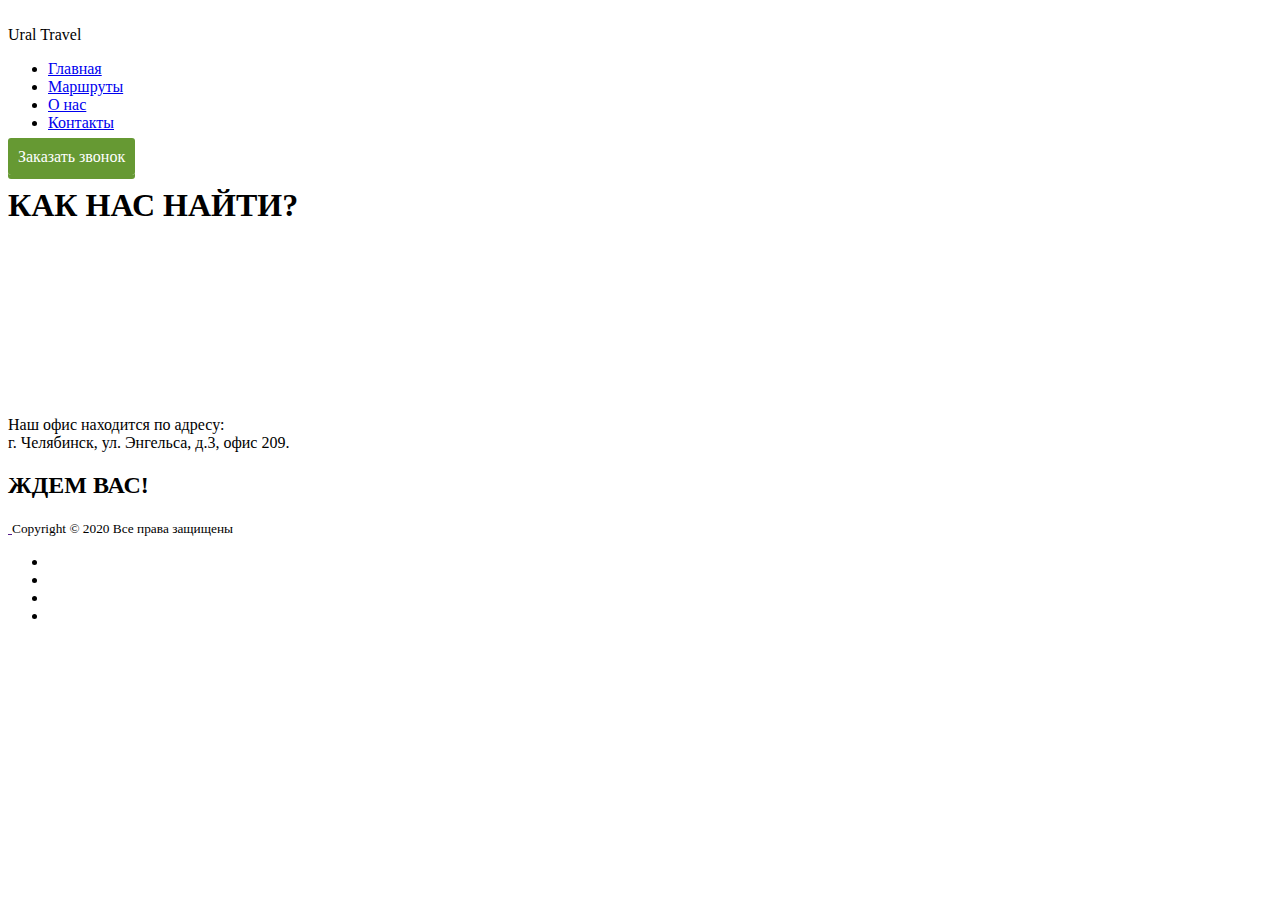
==== contact.html @ 3e75eaa5 "Add files via upload" ====
<!DOCTYPE html>
<html lang="ru">
<head>
    <meta charset="UTF-8">
    <meta name="viewport" content="width=device-width, initial-scale=1.0">
    <title>Ural Travel</title>
    <link rel="stylesheet" href="/css/normalize.css">
    <link rel="stylesheet" href="/css/style.css">
    <link rel="stylesheet/less" type="text/css" href="less/main.less" />
    <script src="js/less.js" type="text/javascript"></script>
</head>
<body>
        <header class="header">
            <div class="containr header-container">
                <a href="" class="logo">
                <img src="/img/logo.png" alt="" class="logo-img">    
                </a>
                <div class="text-logo">
                   Ural Travel 
                </div>
                <nav class="nav">
                    <ul class="nav-list">
                        <li class="nav-item"> 
                            <a href="index.html" class="nav-link">Главная</a>
                        </li>   
                        <li class="nav-item"> 
                            <a href="routes.html" class="nav-link">Маршруты</a>
                        </li>   
                        <li class="nav-item"> 
                            <a href="about.html" class="nav-link">О нас</a>
                        </li>   
                        <li class="nav-item"> 
                            <a href="contact.html" class="nav-link">Контакты</a>
                        </li>    
                       </ul>
                  </nav>
                <a href="#modal" class="button openModal">
                    Заказать звонок
                </a>
            </div>
        </header>
        <main>
            <section class="containr contact-info" >
                <h1> КАК НАС НАЙТИ?</h1>
                <div class="map">
                <iframe src="https://yandex.ru/map-widget/v1/?um=constructor%3A4351552fef31f3d10711c2ebe1f6ad35624b3b4356fa27121176d644fba751ba&amp;source=constructor" frameborder="0">
                </iframe>
                <div>
                <p>
                    Наш офис находится по адресу:<br>
                    г. Челябинск, ул. Энгельса, д.3, офис 209.
                </p>
                <h2> ЖДЕМ ВАС!</h2> 

            </section>
        </main>
        <footer class="footer">
            <div class="containr footer-container">
                <div class="footer-left">
                    <a href="" class="footer-logo">
                        <img src="/img/logo.png" alt="" class="footer-logo-img">    
                        </a>
                        <small class="footer-copyrights"> 
                            Copyright © 2020 Все права защищены
                        </small>
                </div>
                <div class="footer-right">
                    <ul class="footer-social-list">
                        <li class="footer-social-item">
                            <a href="" class="footer-social-link">
                                <span class="footer-social-icon footer-social-icon-mail"></span>
                            </a>
                        </li>

                        <li class="footer-social-item">
                            <a href="" class="footer-social-link">
                                <span class="footer-social-icon footer-social-icon-telegram"></span>
                            </a>
                        </li>

                        <li class="footer-social-item">
                            <a href="" class="footer-social-link">
                                <span class="footer-social-icon footer-social-icon-viber"></span>
                            </a>
                        </li>
                        <li class="footer-social-item">
                            <a href="" class="footer-social-link">
                                <span class="footer-social-icon footer-social-icon-instagram"></span>
                            </a>
                        </li>
                    </ul>
                </div>
            </div>
        </footer>
        <div id="modal" class="modal">
            <div>
               <p>Оставьте ваш телефон<br/>и наш консультант свяжется с вами</p>
               <form id="backPhone" name="backPhone">
                   <input name="telephone" type="Tel" id="telForm" maxlength="20" placeholder="Введите ваш телефон" required=”required” />
                   <button id="telButton" type="submit" form="backPhone">Получить прайс </button>
                </form>
               
                <a href="#close" title="Закрыть"></a>
            </div>        
        </div>
</body>
</html>
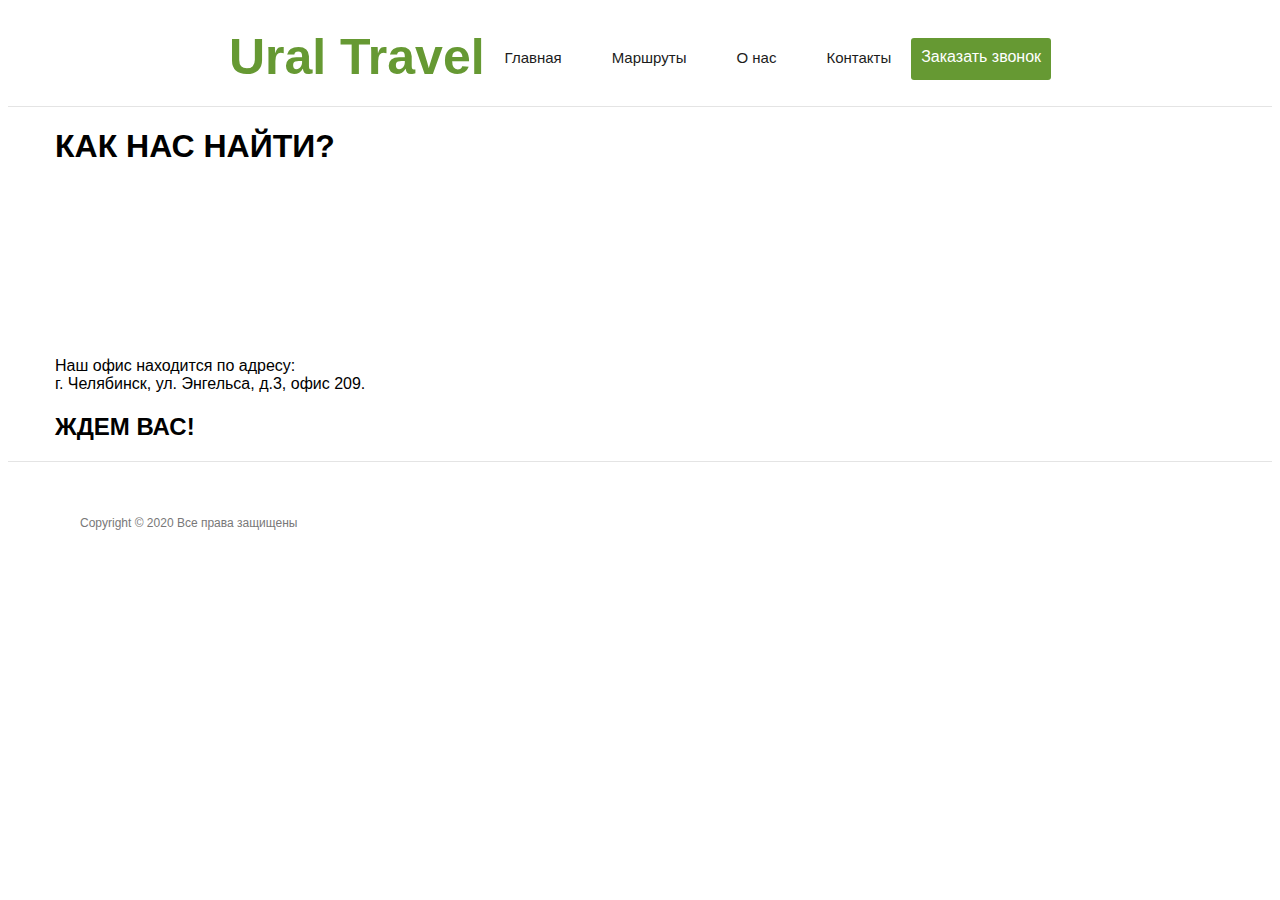
==== commit 637062ba: "Update contact.html" ====
--- a/contact.html
+++ b/contact.html
@@ -4,8 +4,8 @@
     <meta charset="UTF-8">
     <meta name="viewport" content="width=device-width, initial-scale=1.0">
     <title>Ural Travel</title>
-    <link rel="stylesheet" href="/css/normalize.css">
-    <link rel="stylesheet" href="/css/style.css">
+    <link rel="stylesheet" href="css/normalize.css">
+    <link rel="stylesheet" href="css/style.css">
     <link rel="stylesheet/less" type="text/css" href="less/main.less" />
     <script src="js/less.js" type="text/javascript"></script>
 </head>
@@ -104,4 +104,4 @@
             </div>        
         </div>
 </body>
-</html>+</html>
--- a/css/style.css
+++ b/css/style.css
@@ -0,0 +1,466 @@
+/* open-sans-300 - latin_cyrillic */
+@font-face {
+    font-family: 'Open Sans';
+    font-style: normal;
+    font-weight: 300;
+    src: local('Open Sans Light'), local('OpenSans-Light'),
+         url('../fonts/open-sans-v18-latin_cyrillic-300.woff2') format('woff2'), /* Super Modern Browsers */
+         url('../fonts/open-sans-v18-latin_cyrillic-300.woff') format('woff'); /* Modern Browsers */
+  }
+  /* open-sans-regular - latin_cyrillic */
+  @font-face {
+    font-family: 'Open Sans';
+    font-style: normal;
+    font-weight: 400;
+    
+    src: local('Open Sans Regular'), local('OpenSans-Regular'),
+         url('../fonts/open-sans-v18-latin_cyrillic-regular.woff2') format('woff2'), /* Super Modern Browsers */
+         url('../fonts/open-sans-v18-latin_cyrillic-regular.woff') format('woff'); /* Modern Browsers */
+  }
+  /* open-sans-600 - latin_cyrillic */
+  @font-face {
+    font-family: 'Open Sans';
+    font-style: normal;
+    font-weight: 600;
+    src: local('Open Sans SemiBold'), local('OpenSans-SemiBold'),
+         url('../fonts/open-sans-v18-latin_cyrillic-600.woff2') format('woff2'), /* Super Modern Browsers */
+         url('../fonts/open-sans-v18-latin_cyrillic-600.woff') format('woff'); /* Modern Browsers */
+  }
+
+* {
+    box-sizing: border-box;
+}
+
+a {
+    text-decoration: none;
+    
+}
+
+a:active {
+    color : #669933;
+}
+
+ul {
+    margin: 0;
+    padding: 0;
+    list-style: none;   
+}
+
+.nav-list-routes {
+    width: 960px;
+    position: relative;
+    margin: 0 auto;
+}
+
+.nav-list-routes {
+    position: absolute;
+    left: 55%;
+    transform: translateX(-45%);
+    list-style: disc;
+    font-size: 30px;
+    color: #787878;
+    margin-bottom: 20px;
+    line-height: 2;
+    letter-spacing: 2px;
+}
+
+img {
+    max-width: 75%;
+}
+
+
+html {
+    font-family: 'Open Sans', sans-serif;
+}
+
+.containr {
+    max-width: 1200px;
+    margin-right: auto;
+    margin-left: auto;
+    padding-right: 15px;
+    padding-left: 15px;
+}
+.logo {
+    display: flex;
+    align-items: center;
+}
+
+.text-logo{
+    
+    font-weight: bold;
+    font-size: 50px;
+    color: #669933;
+}
+.map {
+ width: 100%;
+}
+/* header*/
+.header {
+    border-bottom: 1px solid #e4e4e4;
+    padding: 20px;
+}
+.header-container {
+    display: flex;
+    align-items: center;
+    justify-content: center;
+    height: 100%;
+    flex-wrap: wrap;
+}
+
+.header-btn{
+    margin-left: 40px;
+}
+.nav {margin: 20px;}
+.nav-list {
+    display: flex;
+    margin: auto;
+    
+}
+
+.nav-item{
+    font-size: 15px;
+    line-height: 1;
+}
+
+.nav-link {
+    color: #1c1c1c;
+}
+
+.nav-item.is-active .nav-link {
+ color: #669933;
+}
+
+.nav-item:not(:last-child) {
+    margin-right: 50px;
+}
+
+/* hero*/
+
+.section-hero {
+    background: url('../img/hero2.jpg') right center no-repeat white;
+    background-size: contain;
+    padding: 0;
+    height: 400px;
+    border-bottom: 1px solid #e4e4e4;
+}
+.hero-container {
+    padding-top: 60px;
+    overflow: 60px;
+}
+
+.hero-content{
+    max-width: 44%;
+}
+
+.section-hero-heading {
+    margin-top: 0;
+    margin-bottom: 30px;
+    font-size: 100px;
+    line-height: 52px;
+    font-weight: 300;
+    color: #1c1c1c;
+}
+
+.section-hero-description{
+    margin-top: 20px;
+    font-size: 18px;
+    line-height: 25px;
+    color: #787878;
+}
+
+.section-name {
+    margin-bottom: 20px;
+}
+
+.section-description {
+    margin-bottom: 30px;
+}
+
+.btn {
+    display: inline-block;
+    padding: 15px 30px;
+    font-size: 16px;
+    font-weight: 600;
+    line-height: 1;
+    text-transform: uppercase;
+    background-color: #669933;
+    color: white;
+    border-radius: 5px;
+    cursor: pointer;
+}
+
+/*index1.html Routes */
+.section-hero-routes {
+    background-size: contain;
+    padding: 0;
+}
+
+.section-hero-routes-heading {
+    margin-top: 0;
+    margin-bottom: 30px;
+    font-size: 20px;
+    text-align: center;
+    line-height: 52px;
+    font-weight: 200;
+    color: #1c1c1c;
+}
+
+.items-routes-parent {
+    display: flex;
+    flex-direction: column;
+    flex-wrap: wrap;
+    height: 1290px;
+}
+
+.item-routes-child {
+    
+    /*min-height: 150px;*/
+    max-width: 600px;
+    /*background-color: red;*/
+    padding: 40px 20px 0;
+    justify-content: space-between;
+    text-align: center;
+    position: relative;
+}
+.item-routes-child h2 {
+    margin-bottom: 0;
+    font-size: 20px;
+}
+.item-routes-child:nth-child(1), .item-routes-child:nth-child(2),
+.item-routes-child:nth-child(3), .item-routes-child:nth-child(4) {
+    border-right: 3px solid  #669933;
+    font-size: 10px;
+}
+.item-routes-child img { width: 80%;}
+.item-routes-child:nth-child(5) {
+    padding-top: 275px;
+}
+.circ {
+    width: 35px;
+    height: 35px;
+    border-radius:50%;
+    background-color:  #669933;
+    position: absolute;
+    right: -19px;
+    bottom: 0;
+}
+.item-routes-child:nth-child(5) .circ, 
+.item-routes-child:nth-child(6) .circ {
+    right: auto;
+    left: -19px;
+}
+.item-routes-child:first-child .circ {
+    width: 50px;
+    height: 50px;
+    right: -24px;
+}
+.item-routes-child:last-child .circ {
+    width: 50px;
+    height: 50px;
+    right: auto;
+    left: -26px;
+}
+.item-routes-child:first-child {border:none;}
+.item-routes-child:last-child {border-left:  2px solid  #669933;}
+/*=======================================*/
+.section-info-routes {
+    height: 500px;
+    background-image: url(/img/pic2.jpg);
+    background-repeat: no-repeat;
+    background-size: cover;
+    padding: 1px 0;
+    border-top: 1px solid #e4e4e4;
+}
+
+.section-info-routes h2 {
+    color: #669933;  
+    margin: 20px;
+    text-align: center;
+    font-size: 40px;
+    text-shadow: white 0 0 2px;
+}
+/*тест О НАС*/
+.section-about h2{
+    font-size:  20px;
+}
+.section-about{
+    font-size:  20px;
+}
+
+
+/* form*/
+.form-title {
+    text-align: center;
+
+}
+
+.form {
+    display: flex;
+    justify-content: space-between;
+    margin-top: 58px;
+    flex-wrap: wrap;
+   /* height: 200px;*/
+}
+
+.input,
+.btn-submit {
+    flex: 0 0 calc(25% - 15%);
+    height: 60px;
+    border-radius: 30px;
+}
+
+.input {
+    padding: 0 30px;
+    border: 1px solid #dadada;
+    border-radius: 30px;
+}
+
+
+.input::placeholder {
+    color: #787878;
+}
+
+.form :nth-child(5){
+    margin: 10px;
+    text-align: center;
+}
+/*
+.agreement-checkbox{
+    clear:both;
+    display: block;
+    
+}
+
+/* footer*/
+.footer {
+    height: 125px;
+    border-top: 1px solid #e4e4e4;
+}
+
+.footer-container{
+    display: flex;
+    align-items: center;
+    justify-content: space-between;
+    height: 100%;
+}
+
+.footer-left,
+.footer-right {
+    display: flex;
+    align-items: center;
+}
+
+.footer-logo {
+    margin-right: 25px;
+}
+
+.footer-copyrights {
+    font-size: 12px;
+    line-height: 17px;
+    color: #787878;
+}
+
+.footer-nav {
+    margin-right: 55px;
+}
+.footer-nav-list {
+    display: flex;
+}
+
+.footer-nav-item:not(:last-child) {
+    margin-right: 25px;
+}
+
+.footer-social-item:not(:last-child) {
+    margin-right: 30px;
+}
+
+.footer-social-icon{
+    display: inline-block;
+    background-repeat: no-repeat;
+    background-color: transparent;
+    background-size: contain;
+    background-position: center;
+}
+
+.footer-social-list {
+    display: flex;
+    align-items: center;
+
+}
+
+.footer-social-icon-mail {
+    width: 26px;
+    height: 24px;
+    background-image: url('../img/mail.png');
+
+}
+
+.footer-social-icon-instagram{
+    width: 20px;
+    height: 20px;
+    background-image: url('../img/instagram.png');
+}
+
+.footer-social-icon-viber{
+    width: 20px;
+    height: 20px;
+background-image: url('../img/viber.png');
+}
+
+.footer-social-icon-telegram {
+    width: 20px;
+    height: 18px;
+    background-image: url('../img/telegram.png');
+}
+@media (max-width: 600px) {
+   /* body {background-color: tomato;} */
+    .items-routes-parent {
+        height: 1800px;
+    }
+    .section-hero-heading{
+        font-size: 10px;
+    }
+    .section-info-routes{
+        height: 700px;
+    }
+   .section-heading{
+       background-image: none;
+       height: 800px;
+   }
+    .nav-list-routes {
+        max-width: 250px;
+    }
+    .item-routes-child{
+        border-right: 2px solid #669933;
+    }
+    .item-routes-child:nth-child(5) .circ, .item-routes-child:nth-child(6) .circ {
+        left: auto;
+        right: -19px;
+    }
+    .item-routes-child:last-child .circ {
+        left: auto;
+        right: -26px;
+    }
+    
+    .item-routes-child:last-child {
+        border-right: 2px solid #669933;
+    }
+    .map {
+        width: 50%;
+        height: 50%;
+    }
+    .nav-list-routes {
+        width: 300px;
+        font-size: 20px;
+        background-image: none;
+    }
+
+} 
+@media (max-width: 320px) {
+    body {background-color: tomato;}
+    .items-routes-parent {
+        height: 1800px;
+    }
+    
+} 
